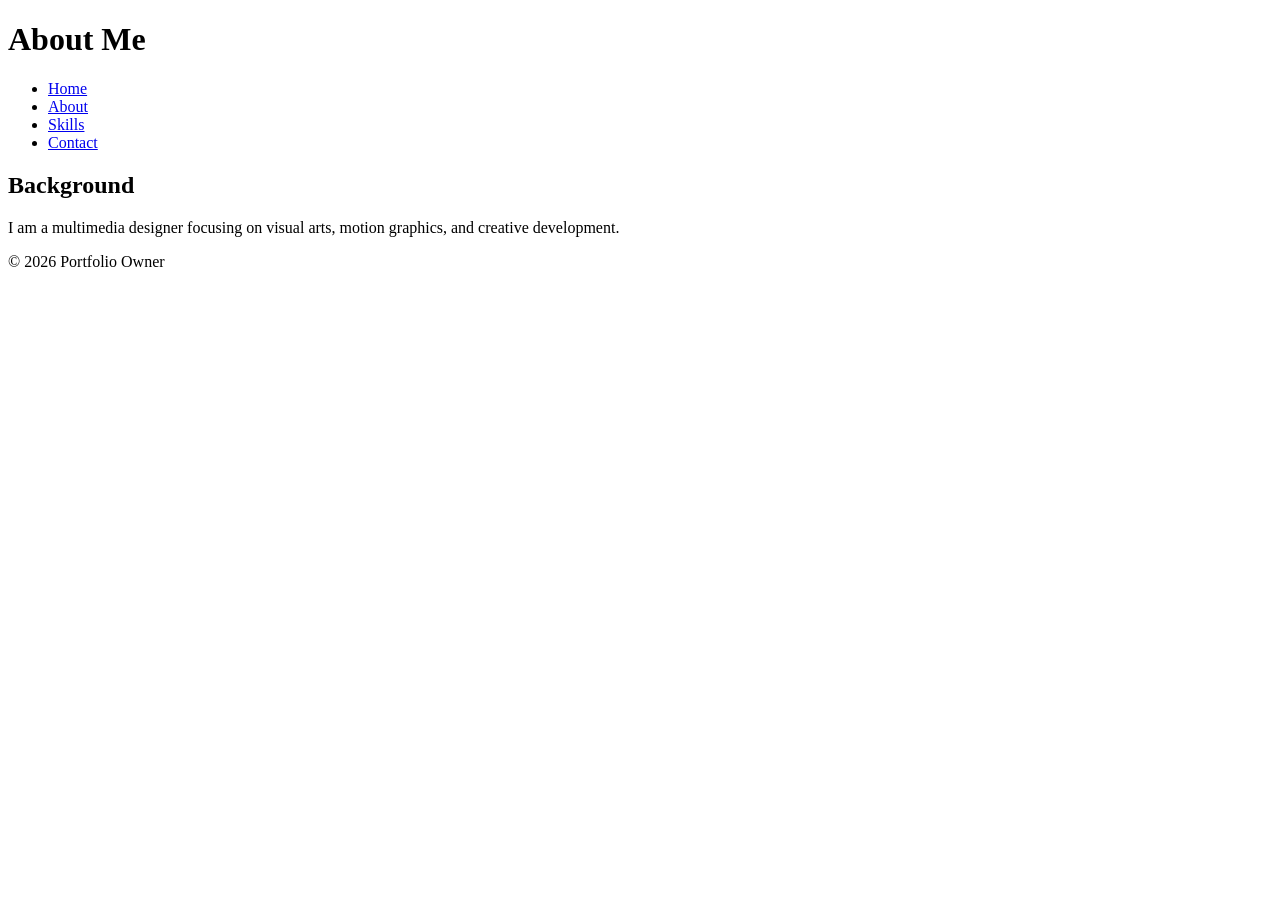
==== about.html @ a96816db "Build semantic layout for about.html" ====
<!DOCTYPE html>
<html lang="en">
<head>
  <meta charset="UTF-8">
  <meta name="viewport" content="width=device-width, initial-scale=1.0">
  <title>Portfolio - About</title>
</head>
<body>
  <header>
    <h1>About Me</h1>
    <nav>
      <ul>
        <li><a href="index.html">Home</a></li>
        <li><a href="about.html">About</a></li>
        <li><a href="skills.html">Skills</a></li>
        <li><a href="contact.html">Contact</a></li>
      </ul>
    </nav>
  </header>

  <main>
    <section>
      <h2>Background</h2>
      <p>I am a multimedia designer focusing on visual arts, motion graphics, and creative development.</p>
    </section>
  </main>

  <footer>
    <p>&copy; 2026 Portfolio Owner</p>
  </footer>
</body>
</html>
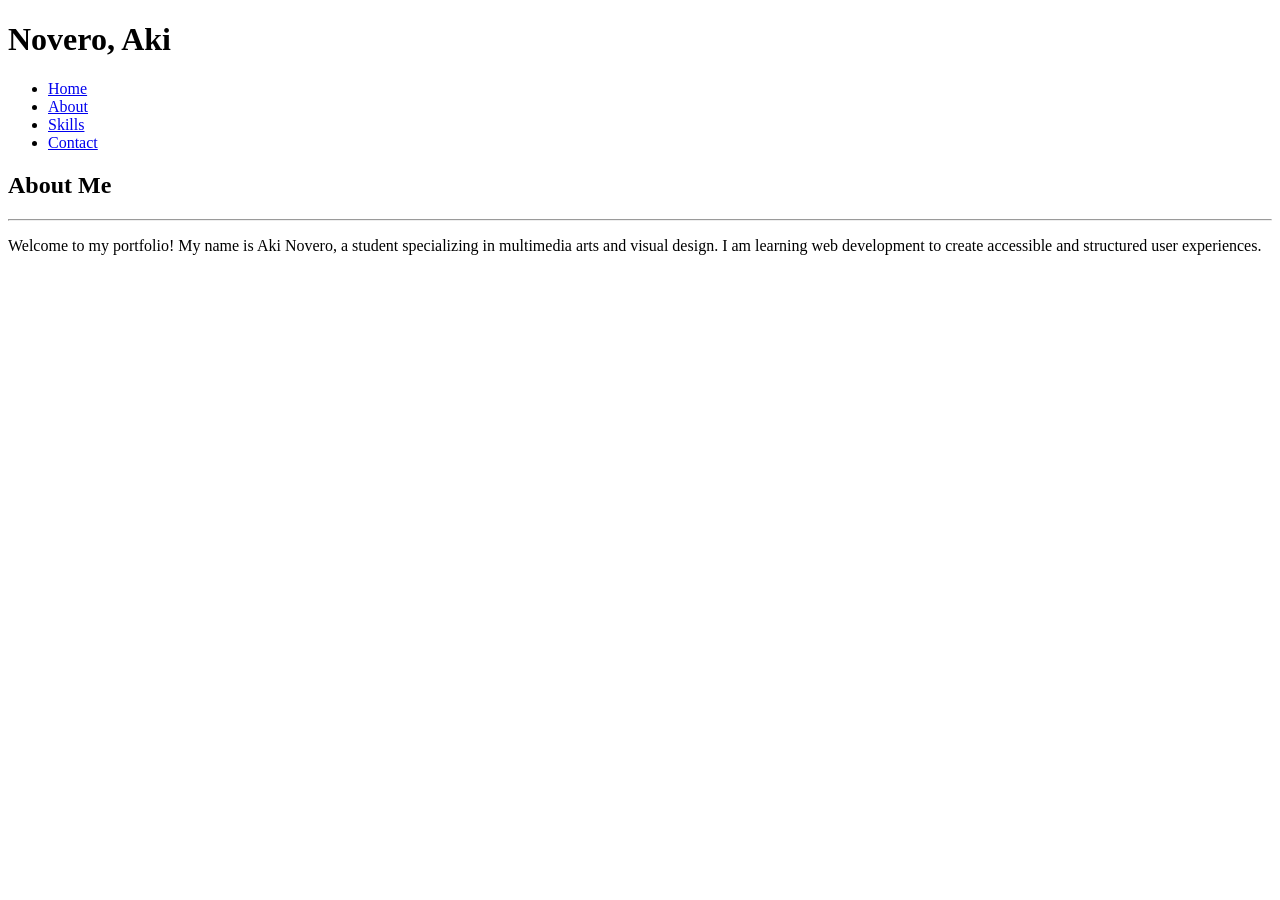
==== commit 0f62e408: "Finalize ai-sample-corrected.html for Aki Novero" ====
--- a/about.html
+++ b/about.html
@@ -1,32 +1,31 @@
 <!DOCTYPE html>
 <html lang="en">
 <head>
-  <meta charset="UTF-8">
-  <meta name="viewport" content="width=device-width, initial-scale=1.0">
-  <title>Portfolio - About</title>
+    <meta charset="UTF-8">
+    <meta name="viewport" content="width=device-width, initial-scale=1.0">
+    <title>Novero, Aki - About</title>
 </head>
 <body>
-  <header>
-    <h1>About Me</h1>
-    <nav>
-      <ul>
-        <li><a href="index.html">Home</a></li>
-        <li><a href="about.html">About</a></li>
-        <li><a href="skills.html">Skills</a></li>
-        <li><a href="contact.html">Contact</a></li>
-      </ul>
-    </nav>
-  </header>
 
-  <main>
-    <section>
-      <h2>Background</h2>
-      <p>I am a multimedia designer focusing on visual arts, motion graphics, and creative development.</p>
-    </section>
-  </main>
+    <header>
+        <h1>Novero, Aki</h1>
+        <nav>
+            <ul>
+                <li><a href="index.html">Home</a></li>
+                <li><a href="about.html">About</a></li>
+                <li><a href="skills.html">Skills</a></li>
+                <li><a href="contact.html">Contact</a></li>
+            </ul>
+        </nav>
+    </header>
 
-  <footer>
-    <p>&copy; 2026 Portfolio Owner</p>
-  </footer>
+    <main>
+        <section>
+            <h2>About Me</h2>
+            <hr>
+            <p>Welcome to my portfolio! My name is Aki Novero, a student specializing in multimedia arts and visual design. I am learning web development to create accessible and structured user experiences.</p>
+        </section>
+    </main>
+
 </body>
-</html>+</html>
